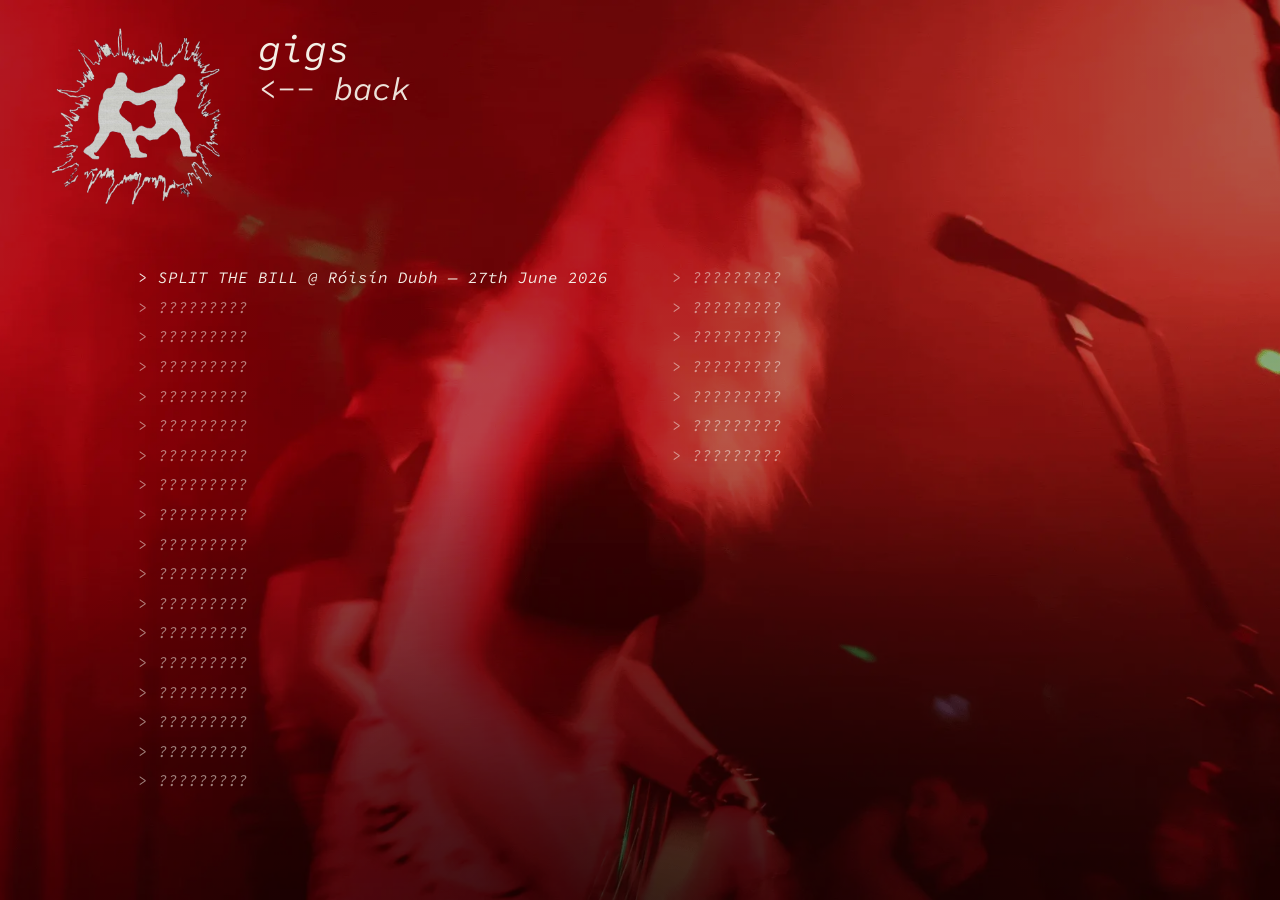
==== gigs/index.html @ ce124622 "Add files via upload" ====
<!DOCTYPE html>
<html lang="en">
<head>
<meta charset="UTF-8">
<meta name="viewport" content="width=device-width, initial-scale=1.0">
<title>gigs // split the bill, galway</title>
<meta name="description" content="upcoming gigs booked by split the bill. independent promotions out of galway, ireland. homegrown talent, real venues.">
<meta name="robots" content="index, follow">
<link rel="canonical" href="https://splitthebill.ie/gigs/">

<meta property="og:type" content="website">
<meta property="og:site_name" content="split the bill">
<meta property="og:title" content="gigs // split the bill, galway">
<meta property="og:description" content="upcoming gigs booked by split the bill. galway's independent promotions crew.">
<meta property="og:url" content="https://splitthebill.ie/gigs/">
<meta property="og:image" content="https://splitthebill.ie/assets/og-image.jpg">
<meta property="og:image:width" content="1200">
<meta property="og:image:height" content="630">
<meta property="og:locale" content="en_IE">

<meta name="twitter:card" content="summary_large_image">
<meta name="twitter:title" content="gigs // split the bill, galway">
<meta name="twitter:description" content="upcoming gigs booked by split the bill. galway's independent promotions crew.">
<meta name="twitter:image" content="https://splitthebill.ie/assets/og-image.jpg">

<script type="application/ld+json">
{
  "@context": "https://schema.org",
  "@type": "BreadcrumbList",
  "itemListElement": [
    { "@type": "ListItem", "position": 1, "name": "split the bill", "item": "https://splitthebill.ie/" },
    { "@type": "ListItem", "position": 2, "name": "gigs", "item": "https://splitthebill.ie/gigs/" }
  ]
}
</script>

<link rel="preconnect" href="https://fonts.googleapis.com">
<link rel="preconnect" href="https://fonts.gstatic.com" crossorigin>
<link href="https://fonts.googleapis.com/css2?family=Source+Code+Pro:ital,wght@1,400&display=swap" rel="stylesheet">
<link rel="stylesheet" href="/style.css">
</head>
<body>

  <div class="page">
    <img class="bg" src="/assets/background.webp" alt="" aria-hidden="true">
    <div class="bg-overlay" aria-hidden="true"></div>

    <div class="page-content">
      <header class="page-header">
        <img class="corner-logo" src="/assets/logo.png" alt="Band logo">
        <div class="page-heading">
          <h1 class="page-title">gigs</h1>
          <a href="/" class="back-link">&lt;-- back</a>
        </div>
      </header>

      <div class="gig-list-wrap">
        <ul class="gig-list" id="gig-list" aria-label="Upcoming gigs"></ul>
      </div>
    </div>
  </div>

  <script src="gigs-data.js"></script>
  <script src="render.js"></script>
</body>
</html>
---- style.css ----
:root {
  --ink: #f4efe6;
  --icon-red: #8a2030;
  --focus: #f4efe6;
}

* { box-sizing: border-box; }

html, body {
  margin: 0;
  padding: 0;
  height: 100%;
  background: #120608;
}

body {
  font-family: 'Source Code Pro', monospace;
}

.stage {
  position: relative;
  min-height: 100svh;
  width: 100%;
  overflow: hidden;
}

/* animated background */
.bg {
  position: absolute;
  inset: 0;
  width: 100%;
  height: 100%;
  object-fit: cover;
  object-position: center;
  filter: saturate(1.05);
}

/* wash to match the darker, redder mockup tone + legibility vignette */
.bg-overlay {
  position: absolute;
  inset: 0;
  background:
    radial-gradient(120% 90% at 50% 100%, rgba(0,0,0,0.55) 0%, rgba(0,0,0,0) 55%),
    linear-gradient(180deg, rgba(30,4,10,0.35) 0%, rgba(50,4,14,0.35) 50%, rgba(10,2,4,0.55) 100%);
  mix-blend-mode: multiply;
  pointer-events: none;
}

.hero {
  position: relative;
  z-index: 2;
  min-height: 100svh;
  display: flex;
  flex-direction: column;
  align-items: center;
  justify-content: center;
  gap: clamp(1.25rem, 3vh, 2.5rem);
  padding: 6vh 5vw;
  text-align: center;
}

.logo {
  width: clamp(200px, 27vw, 531px);
  height: auto;
  display: block;
  filter: drop-shadow(0 6px 24px rgba(0,0,0,0.35));
}

.nav {
  display: flex;
  align-items: center;
  gap: clamp(1.5rem, 3vw, 2.75rem);
}

.nav-link {
  color: var(--ink);
  text-decoration: none;
  font-style: italic;
  font-weight: 400;
  font-size: clamp(1.1rem, 1.6vw, 1.4rem);
  letter-spacing: 0.02em;
  opacity: 0.95;
  transition: opacity 0.2s ease, transform 0.2s ease;
}

.nav-link:hover {
  opacity: 1;
  transform: translateY(-1px);
}

.nav-link:focus-visible,
.icon-btn:focus-visible {
  outline: 2px solid var(--focus);
  outline-offset: 4px;
  border-radius: 6px;
}

.icons {
  list-style: none;
  display: flex;
  align-items: center;
  gap: clamp(0.9rem, 1.6vw, 1.5rem);
  margin: 0;
  padding: 0;
}

.icon-btn {
  --size: clamp(38px, 3.4vw, 52px);
  width: var(--size);
  height: var(--size);
  display: flex;
  align-items: center;
  justify-content: center;
  background: var(--icon-red);
  border-radius: 30%;
  padding: 18%;
  transition: transform 0.2s ease, filter 0.2s ease;
}

.icon-btn--circle {
  border-radius: 50%;
}

/* for youtube glyph // depricated */
.icon-btn--dark {
  background: var(--icon-red);
}

.icon-btn img {
  width: 100%;
  height: 100%;
  object-fit: contain;
  display: block;
}

.icon-btn:hover {
  transform: translateY(-2px);
  filter: brightness(1.05);
}

/* respect reduced motion: freeze the animated background on first frame look */
@media (prefers-reduced-motion: reduce) {
  .icon-btn, .nav-link { transition: none; }
}

/* mobile tightening */
@media (max-width: 480px) {
  .hero {
    gap: 1.5rem;
    padding: 8vh 8vw;
  }
  .nav {
    gap: 1.75rem;
  }
}

/* ============================
   Sub-pages: gigs & contact
   ============================ */

.page {
  position: relative;
  min-height: 100svh;
  width: 100%;
}

.page .bg,
.page .bg-overlay {
  position: fixed;
}

.page-content {
  position: relative;
  z-index: 2;
  min-height: 100svh;
  padding: clamp(1.5rem, 4vw, 3rem);
}

.page-header {
  display: flex;
  align-items: flex-start;
  gap: clamp(1rem, 2.5vw, 1.75rem);
}

.corner-logo {
  width: 182px;
  height: 186px;
  flex: 0 0 auto;
  display: block;
}

.page-heading {
  display: flex;
  flex-direction: column;
  gap: 0.35rem;
  padding-top: 0.4rem;
}

.page-title {
  color: var(--ink);
  font-style: italic;
  font-weight: 400;
  font-size: 28.78pt;
  line-height: 1;
  margin: 0;
}

.back-link {
  color: var(--ink);
  font-style: italic;
  font-weight: 400;
  font-size: 24pt;
  line-height: 1;
  text-decoration: none;
  opacity: 0.95;
  width: fit-content;
}

.back-link:hover {
  text-decoration: underline;
}

.back-link:focus-visible {
  outline: 2px solid var(--focus);
  outline-offset: 4px;
}

/* gigs list */

.gig-list-wrap {
  display: flex;
  justify-content: center;
  padding: clamp(2rem, 6vh, 5rem) 0;
}

.gig-list {
  list-style: none;
  margin: 0;
  padding: 0;
  columns: 2;
  column-fill: auto;
  column-gap: clamp(2rem, 5vw, 4.5rem);
  max-height: 62vh;
}

.gig-list li {
  break-inside: avoid;
  padding: 0.3rem 0;
}

.gig-entry {
  color: var(--ink);
  font-style: italic;
  font-weight: 400;
  font-size: clamp(1rem, 1.15vw, 1.2rem);
  text-decoration: none;
  white-space: pre;
}

a.gig-entry:hover {
  text-decoration: underline;
}

.gig-entry.is-placeholder {
  opacity: 0.55;
  cursor: default;
  pointer-events: none;
}

.gig-entry:focus-visible {
  outline: 2px solid var(--focus);
  outline-offset: 3px;
}

/* contact page */

.gig-poster-wrap {
  display: flex;
  justify-content: center;
  width: 100%;
  margin-top: clamp(2rem, 5vh, 4rem);
}

.gig-poster {
  display: block;
  width: min(42vw, 420px);
  aspect-ratio: 4 / 5;
  height: auto;
  object-fit: cover;
  object-position: center;
}

.contact-lines {
  display: flex;
  flex-direction: column;
  align-items: center;
  justify-content: center;
  gap: 1.4rem;
  min-height: 0;
  text-align: center;
  padding: clamp(2rem, 5vh, 4rem) 5vw;
}

.contact-line {
  color: var(--ink);
  font-style: italic;
  font-weight: 400;
  font-size: clamp(1.05rem, 1.6vw, 1.3rem);
  margin: 0;
  line-height: 1.5;
}

.contact-line a {
  color: var(--ink);
  text-decoration: none;
}

.contact-line a:hover {
  text-decoration: underline;
}

.contact-line a:focus-visible {
  outline: 2px solid var(--focus);
  outline-offset: 3px;
}

@media (max-width: 640px) {
  .gig-list {
    columns: 1;
    max-height: none;
  }
  .page-header {
    align-items: center;
  }
  .corner-logo {
    width: 120px;
    height: 123px;
  }
  .page-title { font-size: 22pt; }
  .back-link { font-size: 18pt; }
  .gig-poster {
    width: min(78vw, 360px);
  }
}

/* Poster: compact, centered, and sized to fit above the existing content */
.poster-wrap {
  width: min(24vw, 240px);
  aspect-ratio: 4 / 5;
  margin: 0 auto;
  display: flex;
  align-items: center;
  justify-content: center;
  flex: 0 0 auto;
}

.poster-wrap img {
  display: block;
  width: 100%;
  height: 100%;
  object-fit: contain;
}

/* Keep the entire composition within one viewport where possible */
.page-content {
  min-height: 100svh;
  padding: clamp(1rem, 2.5vh, 1.5rem) clamp(1.25rem, 4vw, 3rem);
}

.poster-wrap + .contact-lines {
  min-height: 0;
  padding-top: clamp(1rem, 2vh, 1.5rem);
  padding-bottom: 0;
}

@media (max-height: 800px) and (min-width: 641px) {
  .poster-wrap {
    width: min(19vw, 190px);
  }

  .poster-wrap + .contact-lines {
    gap: 0.9rem;
    padding-top: 0.75rem;
  }
}

@media (max-width: 640px) {
  .poster-wrap {
    width: min(48vw, 190px);
  }

  .poster-wrap + .contact-lines {
    gap: 0.9rem;
    padding-top: 0.75rem;
  }
}

@media (max-height: 700px) {
  .poster-wrap {
    width: min(17vw, 170px);
  }

  .poster-wrap + .contact-lines {
    gap: 0.65rem;
    padding-top: 0.5rem;
  }
}
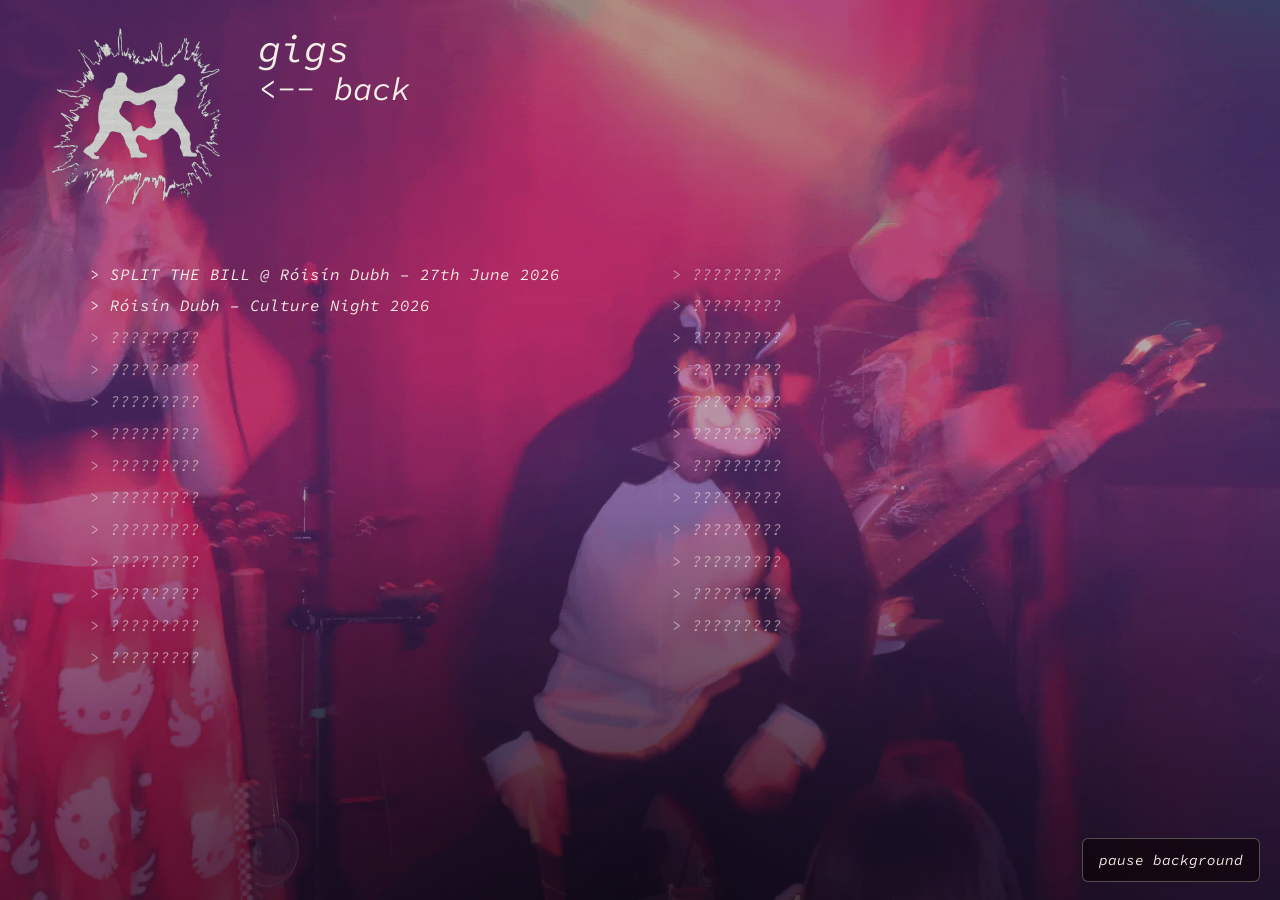
==== commit 371c1779: "fix accessibility issues from skiddle" ====
--- a/gigs/index.html
+++ b/gigs/index.html
@@ -42,7 +42,7 @@
 <body>
 
   <div class="page">
-    <img class="bg" src="/assets/background.webp" alt="" aria-hidden="true">
+    <img class="bg" src="/assets/background-still.webp" data-motion-src="/assets/background.webp" alt="" aria-hidden="true">
     <div class="bg-overlay" aria-hidden="true"></div>
 
     <div class="page-content">
@@ -62,5 +62,6 @@
 
   <script src="gigs-data.js"></script>
   <script src="render.js"></script>
+  <script src="/motion.js" defer></script>
 </body>
 </html>
--- a/style.css
+++ b/style.css
@@ -4,18 +4,25 @@
   --focus: #f4efe6;
 }
 
-* { box-sizing: border-box; }
-
-html, body {
+* {
+  box-sizing: border-box;
+}
+
+html,
+body {
   margin: 0;
   padding: 0;
-  height: 100%;
+  min-height: 100%;
   background: #120608;
 }
 
 body {
   font-family: 'Source Code Pro', monospace;
 }
+
+/* ============================
+   Main stage
+   ============================ */
 
 .stage {
   position: relative;
@@ -24,7 +31,10 @@
   overflow: hidden;
 }
 
-/* animated background */
+/* ============================
+   Background
+   ============================ */
+
 .bg {
   position: absolute;
   inset: 0;
@@ -35,27 +45,45 @@
   filter: saturate(1.05);
 }
 
-/* wash to match the darker, redder mockup tone + legibility vignette */
 .bg-overlay {
   position: absolute;
   inset: 0;
   background:
-    radial-gradient(120% 90% at 50% 100%, rgba(0,0,0,0.55) 0%, rgba(0,0,0,0) 55%),
-    linear-gradient(180deg, rgba(30,4,10,0.35) 0%, rgba(50,4,14,0.35) 50%, rgba(10,2,4,0.55) 100%);
+    radial-gradient(
+      120% 90% at 50% 100%,
+      rgba(0, 0, 0, 0.55) 0%,
+      rgba(0, 0, 0, 0) 55%
+    ),
+    linear-gradient(
+      180deg,
+      rgba(30, 4, 10, 0.35) 0%,
+      rgba(50, 4, 14, 0.35) 50%,
+      rgba(10, 2, 4, 0.55) 100%
+    );
   mix-blend-mode: multiply;
   pointer-events: none;
 }
+
+/* ============================
+   Homepage hero
+   ============================ */
 
 .hero {
   position: relative;
   z-index: 2;
+
   min-height: 100svh;
+  width: 100%;
+
   display: flex;
   flex-direction: column;
   align-items: center;
   justify-content: center;
+
   gap: clamp(1.25rem, 3vh, 2.5rem);
+
   padding: 6vh 5vw;
+
   text-align: center;
 }
 
@@ -63,7 +91,8 @@
   width: clamp(200px, 27vw, 531px);
   height: auto;
   display: block;
-  filter: drop-shadow(0 6px 24px rgba(0,0,0,0.35));
+
+  filter: drop-shadow(0 6px 24px rgba(0, 0, 0, 0.35));
 }
 
 .nav {
@@ -75,12 +104,17 @@
 .nav-link {
   color: var(--ink);
   text-decoration: none;
+
   font-style: italic;
   font-weight: 400;
   font-size: clamp(1.1rem, 1.6vw, 1.4rem);
+
   letter-spacing: 0.02em;
   opacity: 0.95;
-  transition: opacity 0.2s ease, transform 0.2s ease;
+
+  transition:
+    opacity 0.2s ease,
+    transform 0.2s ease;
 }
 
 .nav-link:hover {
@@ -95,33 +129,47 @@
   border-radius: 6px;
 }
 
+/* ============================
+   Social icons
+   ============================ */
+
 .icons {
   list-style: none;
+
   display: flex;
   align-items: center;
+
   gap: clamp(0.9rem, 1.6vw, 1.5rem);
+
   margin: 0;
   padding: 0;
 }
 
 .icon-btn {
   --size: clamp(38px, 3.4vw, 52px);
+
   width: var(--size);
   height: var(--size);
+
   display: flex;
   align-items: center;
   justify-content: center;
+
   background: var(--icon-red);
   border-radius: 30%;
+
   padding: 18%;
-  transition: transform 0.2s ease, filter 0.2s ease;
+
+  transition:
+    transform 0.2s ease,
+    filter 0.2s ease;
 }
 
 .icon-btn--circle {
   border-radius: 50%;
 }
 
-/* for youtube glyph // depricated */
+/* YouTube glyph */
 .icon-btn--dark {
   background: var(--icon-red);
 }
@@ -129,6 +177,7 @@
 .icon-btn img {
   width: 100%;
   height: 100%;
+
   object-fit: contain;
   display: block;
 }
@@ -138,28 +187,39 @@
   filter: brightness(1.05);
 }
 
-/* respect reduced motion: freeze the animated background on first frame look */
+/* ============================
+   Reduced motion
+   ============================ */
+
 @media (prefers-reduced-motion: reduce) {
-  .icon-btn, .nav-link { transition: none; }
-}
-
-/* mobile tightening */
+  .icon-btn,
+  .nav-link {
+    transition: none;
+  }
+}
+
+/* ============================
+   Homepage mobile
+   ============================ */
+
 @media (max-width: 480px) {
   .hero {
     gap: 1.5rem;
     padding: 8vh 8vw;
   }
+
   .nav {
     gap: 1.75rem;
   }
 }
 
-/* ============================
-   Sub-pages: gigs & contact
-   ============================ */
+/* ============================================================
+   SUB-PAGES
+   ============================================================ */
 
 .page {
   position: relative;
+
   min-height: 100svh;
   width: 100%;
 }
@@ -169,50 +229,78 @@
   position: fixed;
 }
 
+/* ============================
+   Sub-page content
+   ============================ */
+
 .page-content {
   position: relative;
   z-index: 2;
+
+  width: 100%;
   min-height: 100svh;
-  padding: clamp(1.5rem, 4vw, 3rem);
-}
+
+  padding:
+    clamp(1rem, 2.5vh, 1.5rem)
+    clamp(1.25rem, 4vw, 3rem);
+}
+
+/* ============================
+   Sub-page header
+   ============================ */
 
 .page-header {
   display: flex;
   align-items: flex-start;
+
   gap: clamp(1rem, 2.5vw, 1.75rem);
+
+  width: 100%;
 }
 
 .corner-logo {
   width: 182px;
   height: 186px;
+
   flex: 0 0 auto;
+
   display: block;
 }
 
 .page-heading {
   display: flex;
   flex-direction: column;
+
   gap: 0.35rem;
+
   padding-top: 0.4rem;
+
+  min-width: 0;
 }
 
 .page-title {
   color: var(--ink);
-  font-style: italic;
-  font-weight: 400;
+
+  font-style: italic;
+  font-weight: 400;
+
   font-size: 28.78pt;
   line-height: 1;
+
   margin: 0;
 }
 
 .back-link {
   color: var(--ink);
-  font-style: italic;
-  font-weight: 400;
+
+  font-style: italic;
+  font-weight: 400;
+
   font-size: 24pt;
   line-height: 1;
+
   text-decoration: none;
-  opacity: 0.95;
+
   width: fit-content;
 }
 
@@ -225,36 +313,86 @@
   outline-offset: 4px;
 }
 
-/* gigs list */
+/* ============================================================
+   GIGS LIST
+   ============================================================ */
 
 .gig-list-wrap {
+  width: 100%;
+
   display: flex;
   justify-content: center;
-  padding: clamp(2rem, 6vh, 5rem) 0;
+
+  padding:
+    clamp(2rem, 6vh, 5rem)
+    0;
 }
 
 .gig-list {
   list-style: none;
+
+  width: min(100%, 1100px);
+
   margin: 0;
   padding: 0;
-  columns: 2;
-  column-fill: auto;
+
+  /*
+    Column-major layout: fills the left column top-to-bottom
+    first, then continues into the right column — matching the
+    original mockup's reading order (1-11 down the left, 12-25
+    down the right), not a row-by-row left/right alternation.
+
+    --gig-rows is set inline by render.js as ceil(total / 2),
+    so this stays correct even if the slot count in
+    gigs-data.js ever changes.
+
+    minmax(0, 1fr) prevents long gig names from forcing the
+    grid wider than the viewport.
+  */
+  display: grid;
+  grid-auto-flow: column;
+  grid-template-rows: repeat(var(--gig-rows, 13), auto);
+  grid-template-columns: repeat(2, minmax(0, 1fr));
+
   column-gap: clamp(2rem, 5vw, 4.5rem);
-  max-height: 62vh;
+  row-gap: 0.6rem;
 }
 
 .gig-list li {
-  break-inside: avoid;
-  padding: 0.3rem 0;
+  min-width: 0;
+
+  margin: 0;
+  padding: 0;
 }
 
 .gig-entry {
-  color: var(--ink);
-  font-style: italic;
-  font-weight: 400;
+  display: block;
+
+  width: 100%;
+  min-width: 0;
+
+  color: var(--ink);
+
+  font-style: italic;
+  font-weight: 400;
+
   font-size: clamp(1rem, 1.15vw, 1.2rem);
+  line-height: 1.4;
+
   text-decoration: none;
-  white-space: pre;
+
+  /*
+    Do NOT use white-space: pre here.
+    Long gig names need to be allowed to wrap.
+  */
+  white-space: normal;
+
+  /*
+    Prevent a particularly long unbroken string
+    from blowing out the grid.
+  */
+  overflow-wrap: anywhere;
+  word-break: normal;
 }
 
 a.gig-entry:hover {
@@ -263,6 +401,7 @@
 
 .gig-entry.is-placeholder {
   opacity: 0.55;
+
   cursor: default;
   pointer-events: none;
 }
@@ -272,42 +411,207 @@
   outline-offset: 3px;
 }
 
-/* contact page */
+/* ============================================================
+   GIG DETAIL PAGE (poster + venue/date/lineup/cta)
+   ============================================================ */
+
+.gig-card-wrap {
+  display: flex;
+  align-items: center;
+  justify-content: center;
+
+  width: 100%;
+  min-height: 0;
+
+  padding:
+    clamp(2rem, 6vh, 4.5rem)
+    0;
+}
+
+.gig-card {
+  display: flex;
+  align-items: stretch;
+
+  gap: clamp(1.75rem, 4vw, 3.5rem);
+
+  max-width: 980px;
+  width: 100%;
+
+  padding: clamp(1.5rem, 3vw, 2.75rem);
+
+  background: rgba(10, 2, 4, 0.4);
+  border: 1px solid rgba(244, 239, 230, 0.12);
+  border-radius: 6px;
+
+  backdrop-filter: blur(6px);
+  -webkit-backdrop-filter: blur(6px);
+}
 
 .gig-poster-wrap {
-  display: flex;
-  justify-content: center;
-  width: 100%;
-  margin-top: clamp(2rem, 5vh, 4rem);
+  flex: 0 0 clamp(200px, 32vw, 340px);
+
+  display: block;
 }
 
 .gig-poster {
   display: block;
-  width: min(42vw, 420px);
+
+  width: 100%;
+  height: 100%;
+
   aspect-ratio: 4 / 5;
-  height: auto;
+
+  border-radius: 4px;
+  overflow: hidden;
+
   object-fit: cover;
   object-position: center;
-}
+
+  background: rgba(244, 239, 230, 0.06);
+}
+
+.gig-info {
+  flex: 1;
+  min-width: 0;
+
+  display: flex;
+  flex-direction: column;
+  justify-content: center;
+
+  gap: clamp(1rem, 2vh, 1.5rem);
+}
+
+.gig-venue {
+  color: var(--ink);
+
+  font-style: italic;
+  font-weight: 400;
+
+  font-size: clamp(1.4rem, 2.4vw, 2rem);
+  line-height: 1.15;
+
+  margin: 0;
+}
+
+.gig-datetime {
+  color: var(--ink);
+
+  font-style: italic;
+  font-weight: 400;
+
+  font-size: clamp(0.95rem, 1.3vw, 1.1rem);
+  opacity: 0.85;
+
+  margin: 0;
+}
+
+.lineup-list {
+  list-style: none;
+
+  margin: 0;
+  padding: 0;
+
+  display: flex;
+  flex-direction: column;
+  gap: 0.4rem;
+}
+
+.lineup-list li {
+  color: var(--ink);
+
+  font-style: italic;
+  font-weight: 400;
+
+  font-size: clamp(1rem, 1.5vw, 1.2rem);
+}
+
+.lineup-link {
+  color: var(--ink);
+  text-decoration: none;
+}
+
+.lineup-link:hover {
+  text-decoration: underline;
+}
+
+.lineup-link:focus-visible {
+  outline: 2px solid var(--focus);
+  outline-offset: 3px;
+}
+
+.gig-cta-link {
+  display: inline-block;
+  width: fit-content;
+
+  color: var(--ink);
+
+  font-style: italic;
+  font-weight: 400;
+
+  font-size: clamp(1.05rem, 1.6vw, 1.25rem);
+
+  text-decoration: none;
+
+  margin-top: 0.25rem;
+}
+
+.gig-cta-link:hover {
+  text-decoration: underline;
+}
+
+.gig-cta-link:focus-visible {
+  outline: 2px solid var(--focus);
+  outline-offset: 3px;
+}
+
+@media (max-width: 640px) {
+  .gig-card {
+    flex-direction: column;
+    align-items: center;
+    text-align: center;
+  }
+
+  .gig-poster-wrap {
+    flex: 0 0 auto;
+    width: min(70vw, 300px);
+  }
+
+  .gig-info {
+    align-items: center;
+  }
+}
+
+/* ============================
+   Contact / gig information
+   ============================ */
 
 .contact-lines {
   display: flex;
   flex-direction: column;
   align-items: center;
   justify-content: center;
+
   gap: 1.4rem;
+
   min-height: 0;
+
   text-align: center;
-  padding: clamp(2rem, 5vh, 4rem) 5vw;
+
+  padding:
+    clamp(2rem, 5vh, 4rem)
+    5vw;
 }
 
 .contact-line {
   color: var(--ink);
-  font-style: italic;
-  font-weight: 400;
+
+  font-style: italic;
+  font-weight: 400;
+
   font-size: clamp(1.05rem, 1.6vw, 1.3rem);
-  margin: 0;
   line-height: 1.5;
+
+  margin: 0;
 }
 
 .contact-line a {
@@ -324,84 +628,691 @@
   outline-offset: 3px;
 }
 
+/* ============================================================
+   ABOUT PAGE
+   ============================================================ */
+
+.about-content {
+  display: flex;
+  flex-direction: column;
+  align-items: center;
+
+  gap: clamp(2rem, 5vh, 3rem);
+
+  max-width: 720px;
+  margin: 0 auto;
+
+  padding:
+    clamp(2rem, 6vh, 4.5rem)
+    0;
+
+  text-align: center;
+}
+
+.about-text {
+  display: flex;
+  flex-direction: column;
+  gap: 1.1rem;
+}
+
+.about-text p {
+  color: var(--ink);
+
+  font-style: italic;
+  font-weight: 400;
+
+  font-size: clamp(1.05rem, 1.6vw, 1.25rem);
+  line-height: 1.6;
+
+  margin: 0;
+}
+
+.about-poster-link {
+  display: block;
+  width: min(50vw, 320px);
+
+  text-decoration: none;
+}
+
+.about-poster-link img {
+  display: block;
+  width: 100%;
+  height: auto;
+
+  aspect-ratio: 4 / 5;
+  object-fit: cover;
+
+  border-radius: 4px;
+
+  box-shadow: 0 12px 32px rgba(0, 0, 0, 0.45);
+
+  transition: transform 0.2s ease;
+}
+
+.about-poster-link:hover img {
+  transform: translateY(-3px);
+}
+
+.about-poster-caption {
+  display: block;
+
+  margin-top: 0.6rem;
+
+  color: var(--ink);
+
+  font-style: italic;
+  font-weight: 400;
+  font-size: 0.95rem;
+
+  opacity: 0.85;
+
+  text-decoration: none;
+}
+
+.about-poster-link:hover .about-poster-caption {
+  text-decoration: underline;
+}
+
 @media (max-width: 640px) {
-  .gig-list {
-    columns: 1;
-    max-height: none;
-  }
+  .about-poster-link {
+    width: min(65vw, 280px);
+  }
+}
+
+/* ============================================================
+   TABLET / MOBILE
+   ============================================================ */
+
+@media (max-width: 640px) {
+
+  /* Header */
+
   .page-header {
     align-items: center;
   }
+
   .corner-logo {
     width: 120px;
     height: 123px;
   }
-  .page-title { font-size: 22pt; }
-  .back-link { font-size: 18pt; }
-  .gig-poster {
-    width: min(78vw, 360px);
-  }
-}
-
-/* Poster: compact, centered, and sized to fit above the existing content */
-.poster-wrap {
-  width: min(24vw, 240px);
-  aspect-ratio: 4 / 5;
-  margin: 0 auto;
+
+  .page-title {
+    font-size: 22pt;
+  }
+
+  .back-link {
+    font-size: 18pt;
+  }
+
+  /* Gigs */
+
+  .gig-list-wrap {
+    padding:
+      clamp(2rem, 5vh, 3rem)
+      0;
+  }
+
+  .gig-list {
+    width: 100%;
+
+    grid-template-columns: 1fr;
+
+    column-gap: 0;
+    row-gap: 0.7rem;
+  }
+
+  .gig-entry {
+    font-size: clamp(1rem, 4vw, 1.15rem);
+  }
+}
+
+/* ============================================================
+   VERY NARROW PHONES
+   ============================================================ */
+
+@media (max-width: 380px) {
+
+  .page-content {
+    padding-left: 1rem;
+    padding-right: 1rem;
+  }
+
+  .page-header {
+    gap: 0.85rem;
+  }
+
+  .corner-logo {
+    width: 95px;
+    height: auto;
+  }
+
+  .page-title {
+    font-size: 19pt;
+  }
+
+  .back-link {
+    font-size: 16pt;
+  }
+
+  .gig-list-wrap {
+    padding-top: 2rem;
+  }
+
+  .gig-entry {
+    font-size: 1rem;
+  }
+}
+/* ============================================================
+   GIG PHOTO GALLERY + LIGHTBOX
+   ============================================================ */
+
+.gig-gallery-wrap {
+  display: flex;
+  justify-content: center;
+
+  width: 100%;
+
+  padding:
+    0
+    0
+    clamp(2rem, 6vh, 4.5rem);
+}
+
+.gig-gallery {
+  max-width: 1100px;
+  width: 100%;
+
+  padding: 0 clamp(1rem, 4vw, 2rem);
+}
+
+.gig-gallery-blurb {
+  color: var(--ink);
+
+  font-style: italic;
+  font-weight: 400;
+
+  font-size: clamp(1rem, 1.4vw, 1.15rem);
+  text-align: center;
+
+  opacity: 0.9;
+
+  margin: 0 0 clamp(1.25rem, 3vh, 2rem);
+}
+
+.gallery-grid {
+  columns: 3;
+  column-gap: clamp(0.6rem, 1.4vw, 1rem);
+}
+
+.gallery-item {
+  display: block;
+  width: 100%;
+
+  /*
+    Floor, not a fixed height — once a real photo loads, its own
+    intrinsic size takes over and this does nothing. It only
+    matters while an image is loading or if a path is a
+    placeholder that 404s, so the slot stays visible and
+    clickable instead of collapsing to zero height.
+  */
+  min-height: 160px;
+
+  margin: 0 0 clamp(0.6rem, 1.4vw, 1rem);
+
+  padding: 0;
+  border: 0;
+  border-radius: 4px;
+
+  background: rgba(244, 239, 230, 0.06);
+
+  break-inside: avoid;
+
+  cursor: pointer;
+  overflow: hidden;
+}
+
+.gallery-item img {
+  display: block;
+  width: 100%;
+  height: auto;
+
+  transition: transform 0.25s ease, filter 0.25s ease;
+}
+
+.gallery-item:hover img {
+  transform: scale(1.03);
+  filter: brightness(1.05);
+}
+
+.gallery-item:focus-visible {
+  outline: 2px solid var(--focus);
+  outline-offset: 3px;
+}
+
+@media (max-width: 900px) {
+  .gallery-grid {
+    columns: 2;
+  }
+}
+
+@media (max-width: 480px) {
+  .gallery-grid {
+    columns: 1;
+  }
+}
+
+/* lightbox */
+
+.lightbox {
+  position: fixed;
+  inset: 0;
+  z-index: 1000;
+
   display: flex;
   align-items: center;
   justify-content: center;
-  flex: 0 0 auto;
-}
-
-.poster-wrap img {
-  display: block;
-  width: 100%;
-  height: 100%;
+
+  padding: clamp(1rem, 5vh, 3rem) clamp(3.5rem, 8vw, 6rem);
+
+  background: rgba(5, 1, 3, 0.94);
+}
+
+.lightbox[hidden] {
+  display: none;
+}
+
+.lightbox-image-wrap {
+  display: flex;
+  flex-direction: column;
+  align-items: center;
+  gap: 0.75rem;
+
+  max-width: min(92vw, 1100px);
+  max-height: 88vh;
+}
+
+.lightbox-image {
+  display: block;
+
+  max-width: 100%;
+  max-height: 78vh;
+
   object-fit: contain;
-}
-
-/* Keep the entire composition within one viewport where possible */
-.page-content {
-  min-height: 100svh;
-  padding: clamp(1rem, 2.5vh, 1.5rem) clamp(1.25rem, 4vw, 3rem);
-}
-
-.poster-wrap + .contact-lines {
-  min-height: 0;
-  padding-top: clamp(1rem, 2vh, 1.5rem);
-  padding-bottom: 0;
-}
-
-@media (max-height: 800px) and (min-width: 641px) {
-  .poster-wrap {
-    width: min(19vw, 190px);
-  }
-
-  .poster-wrap + .contact-lines {
-    gap: 0.9rem;
-    padding-top: 0.75rem;
-  }
+  border-radius: 4px;
+
+  box-shadow: 0 20px 60px rgba(0, 0, 0, 0.5);
+}
+
+.lightbox-credit {
+  color: var(--ink);
+
+  font-style: italic;
+  font-weight: 400;
+  font-size: 0.95rem;
+
+  opacity: 0.85;
+
+  text-decoration: none;
+}
+
+.lightbox-credit[href]:hover {
+  text-decoration: underline;
+}
+
+.lightbox-close,
+.lightbox-prev,
+.lightbox-next {
+  position: fixed;
+
+  display: flex;
+  align-items: center;
+  justify-content: center;
+
+  min-width: 44px;
+  min-height: 44px;
+
+  color: var(--ink);
+
+  background: rgba(244, 239, 230, 0.08);
+  border: 1px solid rgba(244, 239, 230, 0.18);
+  border-radius: 50%;
+
+  font-size: 1.5rem;
+  line-height: 1;
+
+  cursor: pointer;
+
+  transition: background 0.2s ease;
+}
+
+.lightbox-close:hover,
+.lightbox-prev:hover,
+.lightbox-next:hover {
+  background: rgba(244, 239, 230, 0.18);
+}
+
+.lightbox-close:focus-visible,
+.lightbox-prev:focus-visible,
+.lightbox-next:focus-visible {
+  outline: 2px solid var(--focus);
+  outline-offset: 2px;
+}
+
+.lightbox-close {
+  top: clamp(0.75rem, 3vh, 1.5rem);
+  right: clamp(0.75rem, 3vw, 1.5rem);
+
+  font-size: 1.75rem;
+}
+
+.lightbox-prev {
+  top: 50%;
+  left: clamp(0.5rem, 2vw, 1.5rem);
+  transform: translateY(-50%);
+}
+
+.lightbox-next {
+  top: 50%;
+  right: clamp(0.5rem, 2vw, 1.5rem);
+  transform: translateY(-50%);
 }
 
 @media (max-width: 640px) {
-  .poster-wrap {
-    width: min(48vw, 190px);
-  }
-
-  .poster-wrap + .contact-lines {
-    gap: 0.9rem;
-    padding-top: 0.75rem;
-  }
-}
-
-@media (max-height: 700px) {
-  .poster-wrap {
-    width: min(17vw, 170px);
-  }
-
-  .poster-wrap + .contact-lines {
-    gap: 0.65rem;
-    padding-top: 0.5rem;
-  }
-}
+  .lightbox {
+    padding: 1rem;
+  }
+
+  .lightbox-prev,
+  .lightbox-next {
+    min-width: 40px;
+    min-height: 40px;
+    font-size: 1.25rem;
+  }
+
+  .lightbox-close {
+    min-width: 40px;
+    min-height: 40px;
+    font-size: 1.5rem;
+  }
+}
+
+
+/* ============================================================
+   ARTISTS + MEDIA
+   ============================================================ */
+
+.sr-only {
+  position: absolute;
+  width: 1px;
+  height: 1px;
+  margin: -1px;
+  padding: 0;
+  overflow: hidden;
+  clip: rect(0, 0, 0, 0);
+  white-space: nowrap;
+  border: 0;
+}
+
+.artists-content {
+  display: flex;
+  flex-direction: column;
+  align-items: center;
+  gap: clamp(2rem, 5vh, 3.5rem);
+
+  max-width: 1000px;
+  margin: 0 auto;
+
+  padding: clamp(2rem, 5vh, 3.5rem) 0 clamp(3rem, 8vh, 5rem);
+}
+
+.artists-intro {
+  color: var(--ink);
+  font-style: italic;
+  font-weight: 400;
+  font-size: clamp(1rem, 1.5vw, 1.2rem);
+  text-align: center;
+  margin: 0;
+}
+
+.artists-intro a,
+.book-link,
+.artist-links a,
+.photo-credit a,
+.media-contact a {
+  color: var(--ink);
+  text-decoration: none;
+}
+
+.artists-intro a:hover,
+.book-link:hover,
+.artist-links a:hover,
+.photo-credit a:hover,
+.media-contact a:hover {
+  text-decoration: underline;
+}
+
+.artists-intro a:focus-visible,
+.book-link:focus-visible,
+.artist-links a:focus-visible,
+.photo-credit a:focus-visible,
+.media-contact a:focus-visible {
+  outline: 2px solid var(--focus);
+  outline-offset: 3px;
+}
+
+.artist-card {
+  display: flex;
+  align-items: flex-start;
+  gap: clamp(1.5rem, 4vw, 3rem);
+
+  width: 100%;
+  padding: clamp(1.25rem, 3vw, 2.5rem);
+
+  background: rgba(10, 2, 4, 0.4);
+  border: 1px solid rgba(244, 239, 230, 0.12);
+  border-radius: 6px;
+
+  backdrop-filter: blur(6px);
+  -webkit-backdrop-filter: blur(6px);
+}
+
+.artist-photo {
+  flex: 0 0 clamp(220px, 36%, 380px);
+}
+
+.artist-photo img {
+  display: block;
+  width: 100%;
+  height: auto;
+  border-radius: 4px;
+}
+
+.photo-credit {
+  margin: 0.6rem 0 0;
+  color: var(--ink);
+  font-style: italic;
+  font-weight: 400;
+  font-size: 0.85rem;
+  opacity: 0.85;
+}
+
+.artist-info {
+  flex: 1;
+  min-width: 0;
+
+  display: flex;
+  flex-direction: column;
+  gap: clamp(1rem, 2vh, 1.5rem);
+}
+
+.artist-logo {
+  display: block;
+  width: auto;
+  height: auto;
+  max-width: min(100%, 260px);
+  max-height: 120px;
+  object-fit: contain;
+  object-position: left center;
+}
+
+.artist-bio {
+  display: flex;
+  flex-direction: column;
+  gap: 0.9rem;
+}
+
+.artist-bio p {
+  margin: 0;
+  color: var(--ink);
+  font-style: italic;
+  font-weight: 400;
+  font-size: clamp(0.95rem, 1.3vw, 1.1rem);
+  line-height: 1.6;
+}
+
+.artist-links {
+  list-style: none;
+  margin: 0;
+  padding: 0;
+  display: flex;
+  flex-wrap: wrap;
+  gap: 0.5rem 1.5rem;
+}
+
+.artist-links a,
+.book-link {
+  font-style: italic;
+  font-weight: 400;
+  font-size: clamp(1rem, 1.4vw, 1.15rem);
+}
+
+.artist-embed iframe {
+  display: block;
+  width: 100%;
+  border: 0;
+  border-radius: 12px;
+}
+
+.book-link {
+  width: fit-content;
+}
+
+.media-recent {
+  display: flex;
+  flex-direction: column;
+  gap: 0.6rem;
+}
+
+.media-recent p,
+.media-contact {
+  margin: 0;
+  color: var(--ink);
+  font-style: italic;
+  font-weight: 400;
+  font-size: clamp(1.05rem, 1.6vw, 1.25rem);
+  line-height: 1.6;
+}
+
+.media-heading {
+  margin: 0;
+  color: var(--ink);
+  font-style: italic;
+  font-weight: 400;
+  font-size: clamp(1.2rem, 2vw, 1.5rem);
+}
+
+@media (max-width: 760px) {
+  .artist-card {
+    flex-direction: column;
+  }
+
+  .artist-photo {
+    flex: 0 0 auto;
+    width: 100%;
+    max-width: 420px;
+    align-self: center;
+  }
+
+  .artist-logo {
+    align-self: center;
+    object-position: center;
+  }
+
+  .artist-info {
+    align-items: stretch;
+  }
+}
+
+.about-text a {
+  color: var(--ink);
+  text-decoration: none;
+}
+
+.about-text a:hover {
+  text-decoration: underline;
+}
+
+.about-text a:focus-visible {
+  outline: 2px solid var(--focus);
+  outline-offset: 3px;
+}
+
+.nav {
+  flex-wrap: wrap;
+  justify-content: center;
+  row-gap: 0.6rem;
+}
+
+@media (max-width: 480px) {
+  .nav {
+    gap: 0.6rem 1.25rem;
+  }
+}
+
+/* ============================================================
+   MOTION CONTROL
+   ============================================================ */
+
+.motion-toggle {
+  position: fixed;
+  right: clamp(0.75rem, 2vw, 1.25rem);
+  bottom: clamp(0.75rem, 2vh, 1.25rem);
+  z-index: 50;
+
+  min-height: 44px;
+  padding: 0.5rem 1rem;
+
+  color: var(--ink);
+  background: rgba(10, 2, 4, 0.6);
+  border: 1px solid rgba(244, 239, 230, 0.3);
+  border-radius: 6px;
+
+  font-family: inherit;
+  font-style: italic;
+  font-weight: 400;
+  font-size: 0.9rem;
+
+  cursor: pointer;
+
+  backdrop-filter: blur(6px);
+  -webkit-backdrop-filter: blur(6px);
+}
+
+.motion-toggle:hover {
+  background: rgba(10, 2, 4, 0.8);
+}
+
+.motion-toggle:focus-visible {
+  outline: 2px solid var(--focus);
+  outline-offset: 3px;
+}
+
+@media (prefers-reduced-motion: reduce) {
+  *,
+  *::before,
+  *::after {
+    transition-duration: 0.01ms !important;
+    animation-duration: 0.01ms !important;
+    scroll-behavior: auto !important;
+  }
+}
